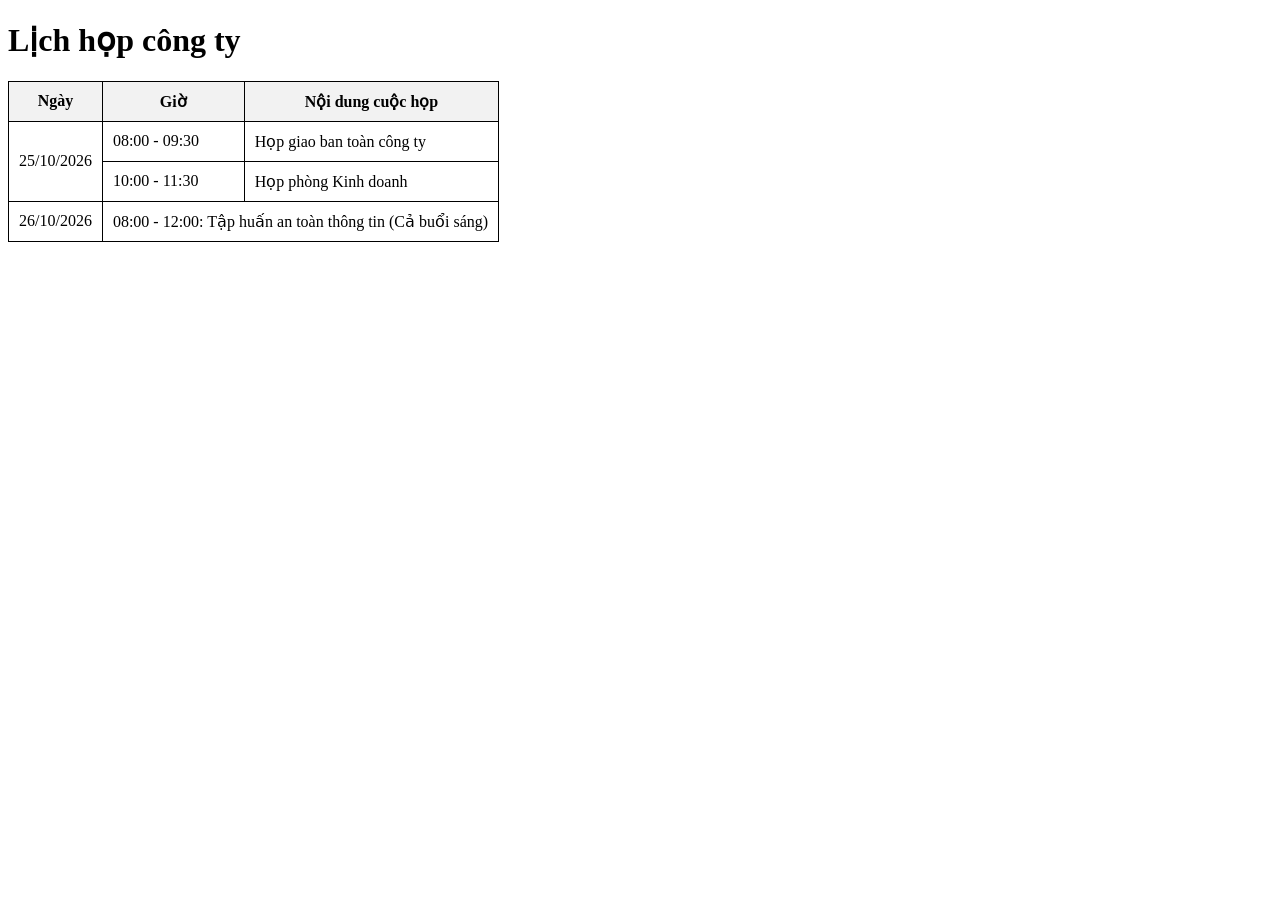
==== index.html @ 727d012a "Nop bai gop o trong bang" ====
<!DOCTYPE html>
<html lang="vi">
<head>
    <meta charset="UTF-8">
    <title>Lịch họp công ty</title>
    <style>
        table, th, td { border: 1px solid black; border-collapse: collapse; padding: 10px; }
        th { background-color: #f2f2f2; }
    </style>
</head>
<body>
    <h1>Lịch họp công ty</h1>
    <table>
        <tr>
            <th>Ngày</th>
            <th>Giờ</th>
            <th>Nội dung cuộc họp</th>
        </tr>
        <tr>
            <td rowspan="2">25/10/2026</td>
            <td>08:00 - 09:30</td>
            <td>Họp giao ban toàn công ty</td>
        </tr>
        <tr>
            <td>10:00 - 11:30</td>
            <td>Họp phòng Kinh doanh</td>
        </tr>
        <tr>
            <td>26/10/2026</td>
            <td colspan="2">08:00 - 12:00: Tập huấn an toàn thông tin (Cả buổi sáng)</td>
        </tr>
    </table>
</body>
</html>
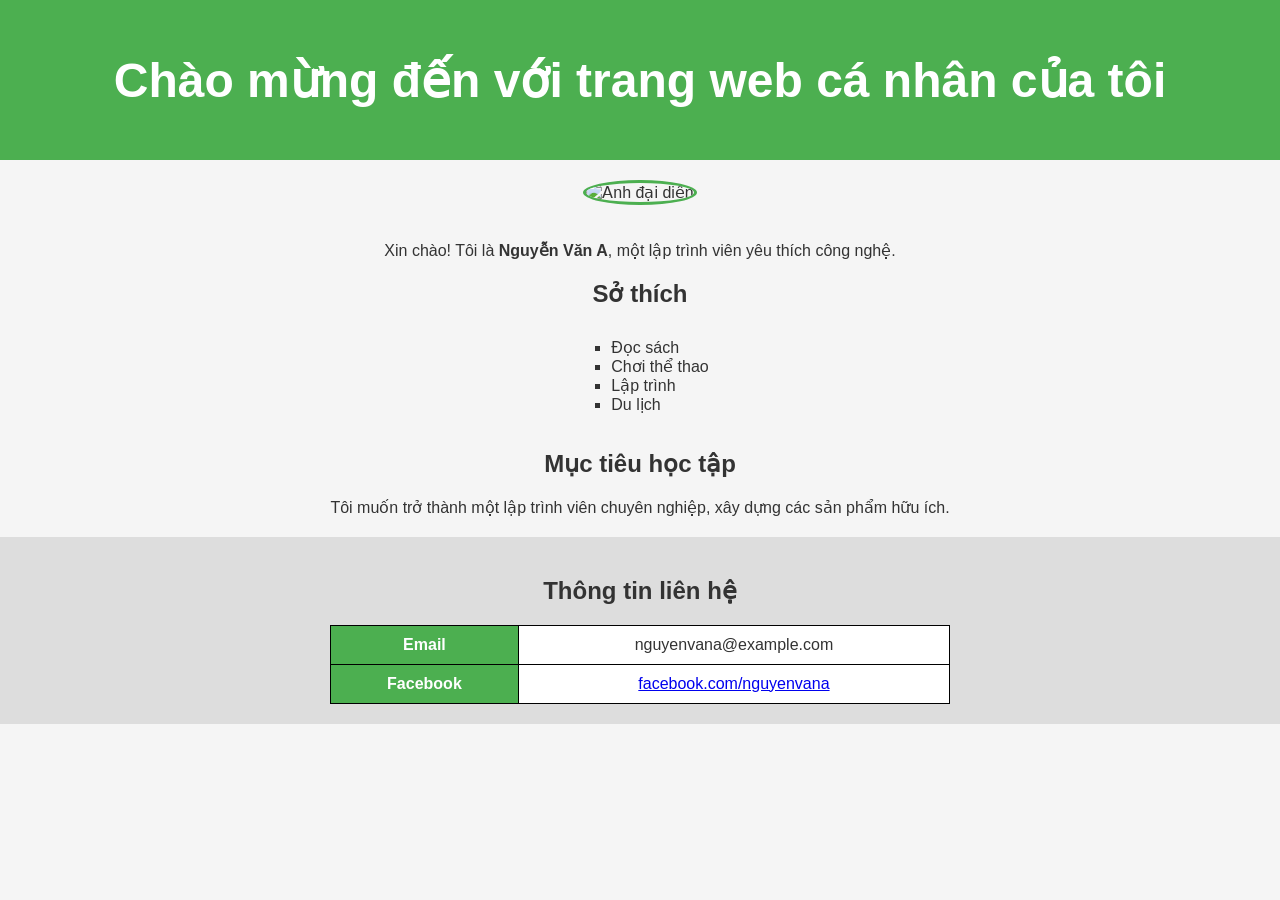
==== commit cde839f1: "Hoan thanh bai tap trang web ca nhan voi HTML va CSS" ====
--- a/index.html
+++ b/index.html
@@ -2,33 +2,43 @@
 <html lang="vi">
 <head>
     <meta charset="UTF-8">
-    <title>Lịch họp công ty</title>
-    <style>
-        table, th, td { border: 1px solid black; border-collapse: collapse; padding: 10px; }
-        th { background-color: #f2f2f2; }
-    </style>
+    <meta name="viewport" content="width=device-width, initial-scale=1.0">
+    <title>Trang Web Cá Nhân</title>
+    <link rel="stylesheet" href="style.css">
 </head>
 <body>
-    <h1>Lịch họp công ty</h1>
-    <table>
-        <tr>
-            <th>Ngày</th>
-            <th>Giờ</th>
-            <th>Nội dung cuộc họp</th>
-        </tr>
-        <tr>
-            <td rowspan="2">25/10/2026</td>
-            <td>08:00 - 09:30</td>
-            <td>Họp giao ban toàn công ty</td>
-        </tr>
-        <tr>
-            <td>10:00 - 11:30</td>
-            <td>Họp phòng Kinh doanh</td>
-        </tr>
-        <tr>
-            <td>26/10/2026</td>
-            <td colspan="2">08:00 - 12:00: Tập huấn an toàn thông tin (Cả buổi sáng)</td>
-        </tr>
-    </table>
+    <header>
+        <h1>Chào mừng đến với trang web cá nhân của tôi</h1>
+    </header>
+    <section class="profile">
+        <img src="avatar.jpg" alt="Ảnh đại diện" class="avatar">
+        <p>Xin chào! Tôi là <strong>Nguyễn Văn A</strong>, một lập trình viên yêu thích công nghệ.</p>
+    </section>
+    <section class="hobbies">
+        <h2>Sở thích</h2>
+        <ul>
+            <li>Đọc sách</li>
+            <li>Chơi thể thao</li>
+            <li>Lập trình</li>
+            <li>Du lịch</li>
+        </ul>
+    </section>
+    <section class="goals">
+        <h2>Mục tiêu học tập</h2>
+        <p>Tôi muốn trở thành một lập trình viên chuyên nghiệp, xây dựng các sản phẩm hữu ích.</p>
+    </section>
+    <footer>
+        <h2>Thông tin liên hệ</h2>
+        <table>
+            <tr>
+                <th>Email</th>
+                <td>nguyenvana@example.com</td>
+            </tr>
+            <tr>
+                <th>Facebook</th>
+                <td><a href="#">facebook.com/nguyenvana</a></td>
+            </tr>
+        </table>
+    </footer>
 </body>
 </html>
--- a/style.css
+++ b/style.css
@@ -0,0 +1,58 @@
+/* Định dạng chung */
+body {
+    font-family: Arial, sans-serif;
+    background-color: #f5f5f5;
+    color: #333;
+    text-align: center;
+    margin: 0;
+    padding: 0;
+}
+
+/* Định dạng tiêu đề */
+header {
+    background-color: #4CAF50;
+    color: white;
+    padding: 20px;
+    font-size: 24px;
+}
+
+/* Định dạng ảnh đại diện */
+.avatar {
+    width: 150px;
+    height: 150px;
+    border-radius: 50%;
+    border: 3px solid #4CAF50;
+    margin: 20px;
+    object-fit: cover;
+}
+
+/* Định dạng danh sách */
+ul {
+    list-style-type: square;
+    text-align: left;
+    display: inline-block;
+    margin-top: 10px;
+}
+
+/* Định dạng bảng */
+table {
+    margin: auto;
+    border-collapse: collapse;
+    width: 50%;
+    background-color: white;
+}
+th, td {
+    border: 1px solid black;
+    padding: 10px;
+}
+th {
+    background-color: #4CAF50;
+    color: white;
+}
+
+/* Định dạng footer */
+footer {
+    margin-top: 20px;
+    padding: 20px;
+    background-color: #ddd;
+}
